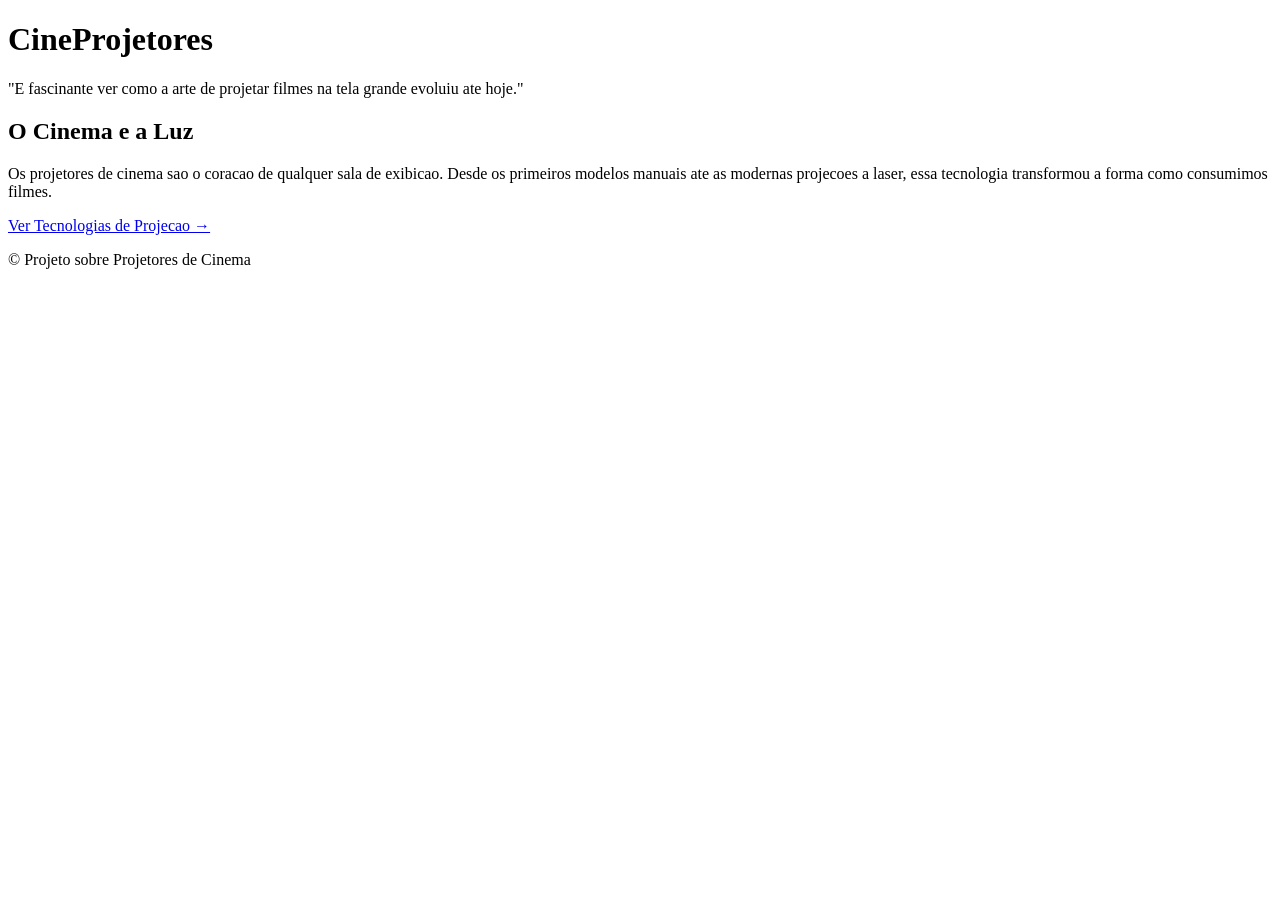
==== index.html @ 36cb6204 "versao 4" ====
<!DOCTYPE html>
<html lang="pt-BR">
<head>
    <meta charset="UTF-8">
    <meta name="viewport" content="width=device-width, initial-scale=1.0">
    <title>CineProjetores - A historia e a tecnologia.</title>
    <link rel="stylesheet" href="style.css">
</head>
<body>

    <header>
        <h1>CineProjetores</h1>
        <p>"E fascinante ver como a arte de projetar filmes na tela grande evoluiu ate hoje."</p>
    </header>

    <main class="container">
        <section class="card">
            <h2>O Cinema e a Luz</h2>
            <p>Os projetores de cinema sao o coracao de qualquer sala de exibicao. Desde os primeiros modelos manuais ate as modernas projecoes a laser, essa tecnologia transformou a forma como consumimos filmes.</p>
            
            <a href="tecnologias.html" class="btn">Ver Tecnologias de Projecao &rarr;</a>
        </section>
    </main>

    <footer>
        <p>&copy; Projeto sobre Projetores de Cinema</p>
    </footer>

</body>
</html>
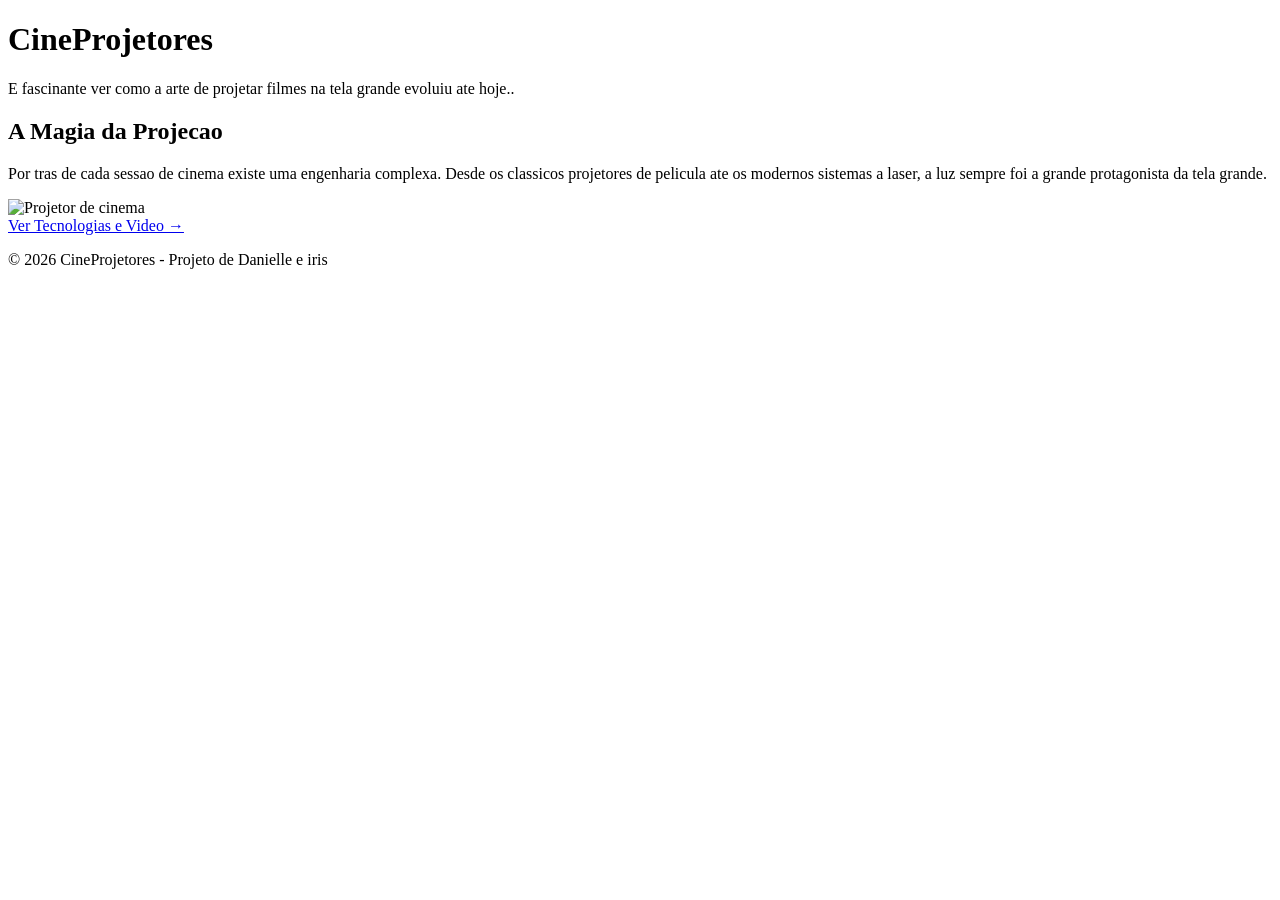
==== commit 7879f217: "versao 7" ====
--- a/index.html
+++ b/index.html
@@ -3,27 +3,34 @@
 <head>
     <meta charset="UTF-8">
     <meta name="viewport" content="width=device-width, initial-scale=1.0">
-    <title>CineProjetores - A historia e a tecnologia.</title>
+    <title>CineProjetores - Inicio</title>
     <link rel="stylesheet" href="style.css">
 </head>
 <body>
 
-    <header>
+    <header class="header">
         <h1>CineProjetores</h1>
-        <p>"E fascinante ver como a arte de projetar filmes na tela grande evoluiu ate hoje."</p>
+        <p>E fascinante ver como a arte de projetar filmes na tela grande evoluiu ate hoje..</p>
     </header>
 
-    <main class="container">
+    <main class="main-container">
         <section class="card">
-            <h2>O Cinema e a Luz</h2>
-            <p>Os projetores de cinema sao o coracao de qualquer sala de exibicao. Desde os primeiros modelos manuais ate as modernas projecoes a laser, essa tecnologia transformou a forma como consumimos filmes.</p>
+            <h2>A Magia da Projecao</h2>
+            <p>Por tras de cada sessao de cinema existe uma engenharia complexa. Desde os classicos projetores de pelicula ate os modernos sistemas a laser, a luz sempre foi a grande protagonista da tela grande.</p>
             
-            <a href="tecnologias.html" class="btn">Ver Tecnologias de Projecao &rarr;</a>
+            <!-- Espaco para a Imagem de Destaque -->
+            <div class="media-box">
+                <img src="https://canva.link/ys5bt04coxfoi5t" alt="Projetor de cinema" class="responsive-img">
+            </div>
+
+            <div class="action-box">
+                <a href="tecnologias.html" class="btn">Ver Tecnologias e Video &rarr;</a>
+            </div>
         </section>
     </main>
 
     <footer>
-        <p>&copy; Projeto sobre Projetores de Cinema</p>
+        <p>&copy; 2026 CineProjetores - Projeto de Danielle e iris</p>
     </footer>
 
 </body>
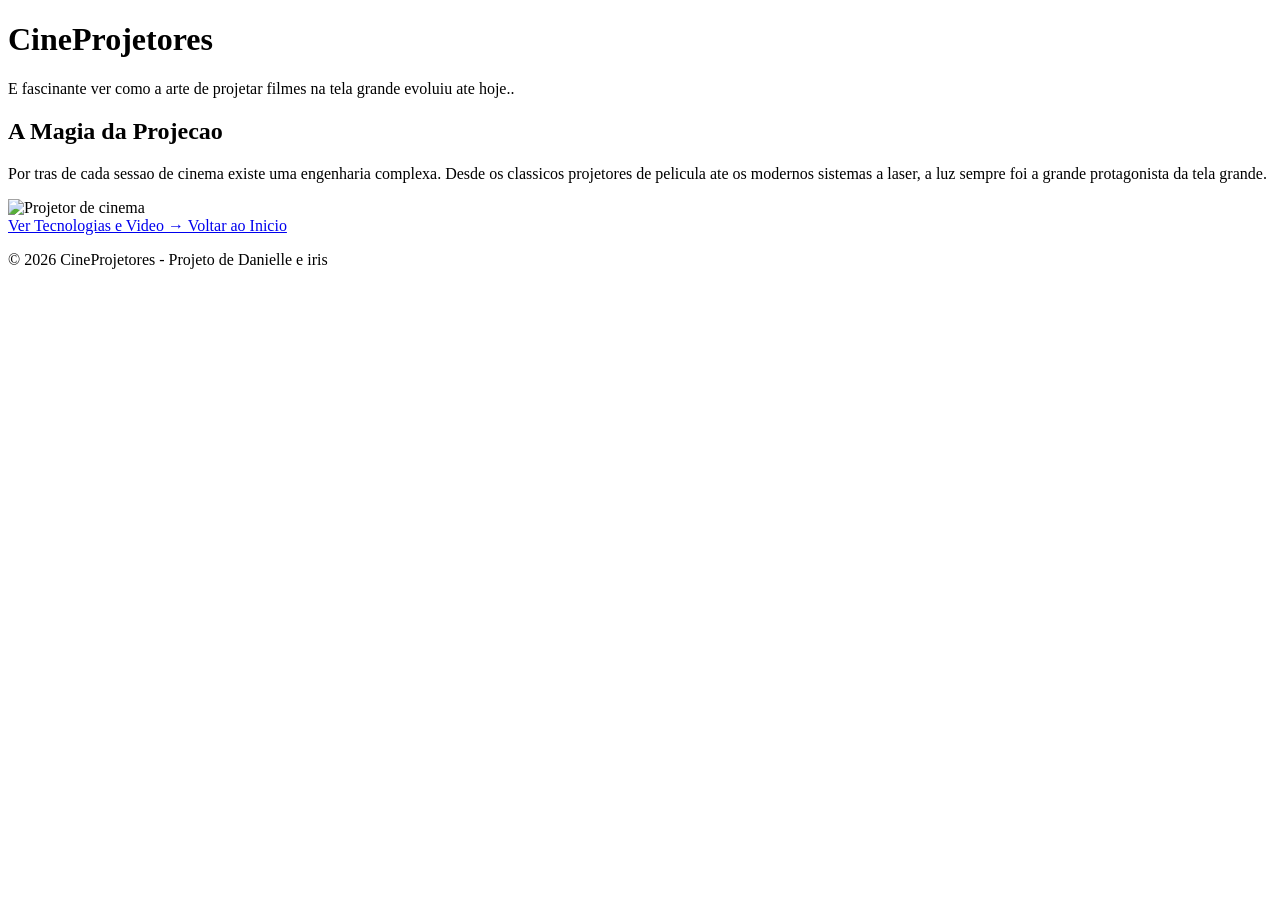
==== commit 9961b2cd: "versao 14" ====
--- a/index.html
+++ b/index.html
@@ -4,7 +4,7 @@
     <meta charset="UTF-8">
     <meta name="viewport" content="width=device-width, initial-scale=1.0">
     <title>CineProjetores - Inicio</title>
-    <link rel="stylesheet" href="style.css">
+    <link rel="stylesheet" href="Style.css">
 </head>
 <body>
 
@@ -24,7 +24,7 @@
             </div>
 
             <div class="action-box">
-                <a href="tecnologias.html" class="btn">Ver Tecnologias e Video &rarr;</a>
+                <a href="sobre.HTML" class="btn">Ver Tecnologias e Video &rarr; Voltar ao Inicio</a>
             </div>
         </section>
     </main>
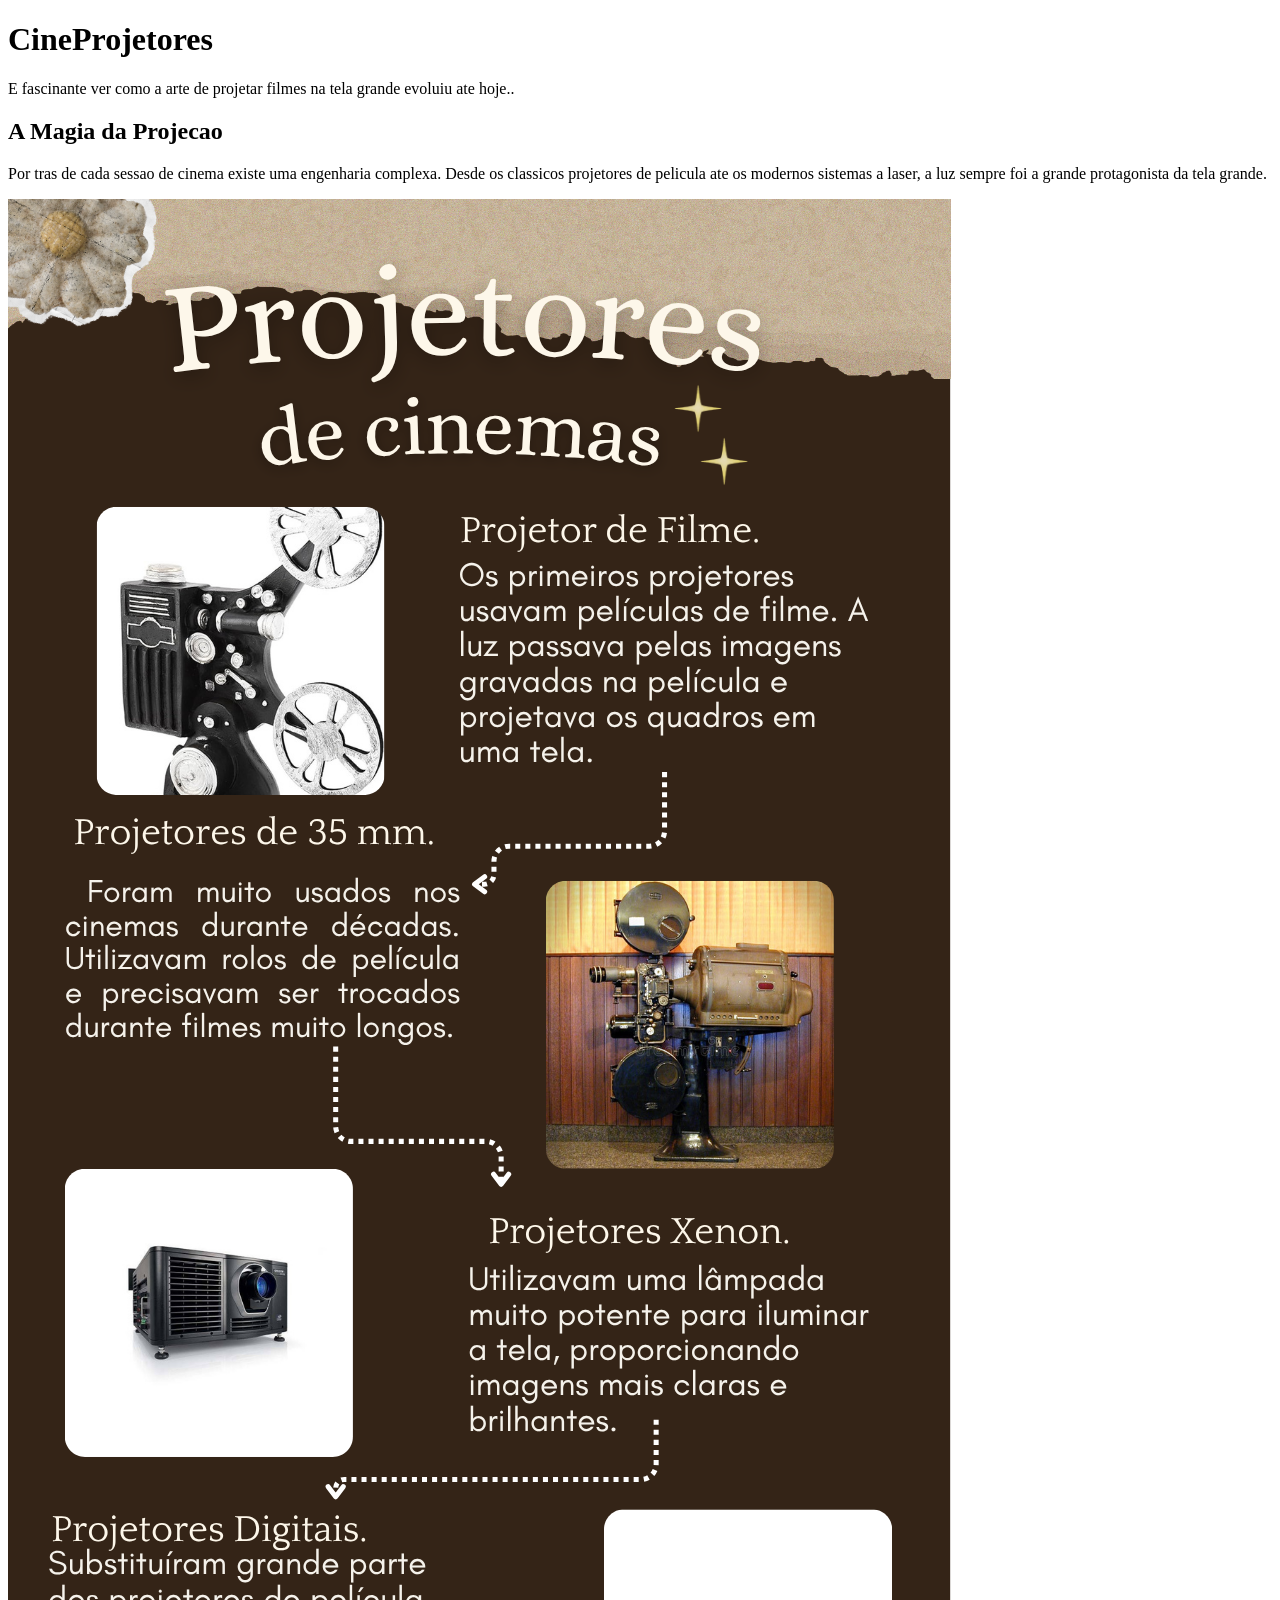
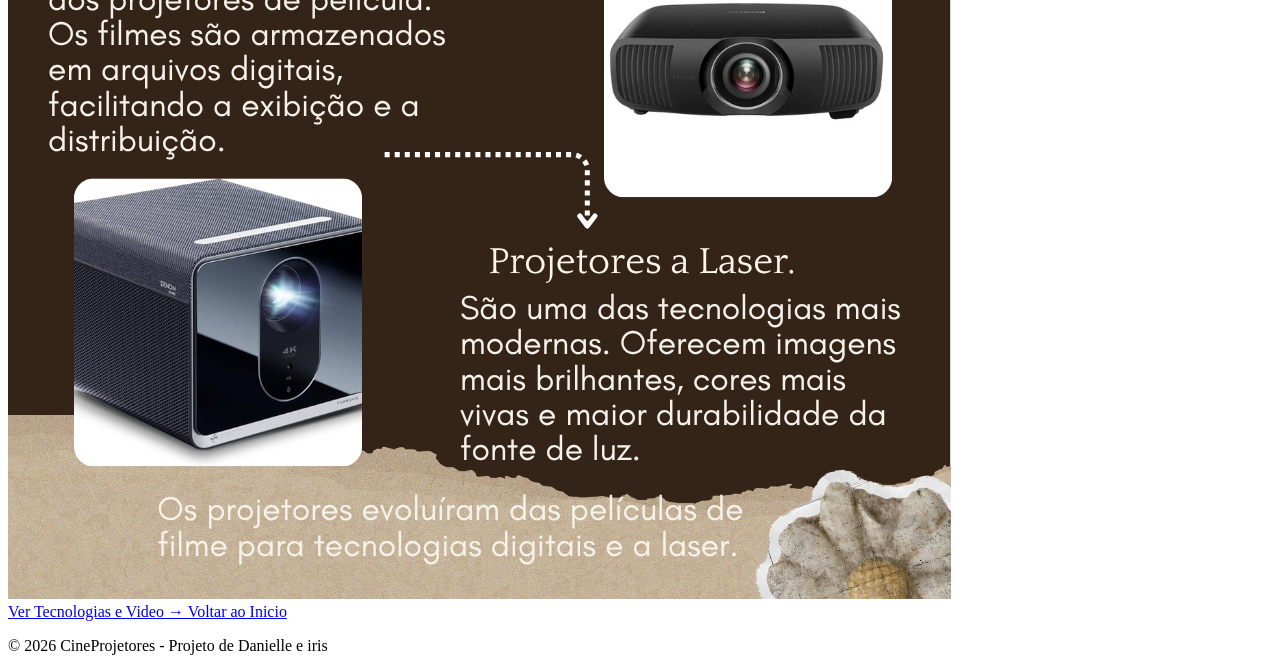
==== commit d6a4170d: "Fix image source for cinema projector" ====
--- a/index.html
+++ b/index.html
@@ -20,7 +20,7 @@
             
             <!-- Espaco para a Imagem de Destaque -->
             <div class="media-box">
-                <img src="https://canva.link/ys5bt04coxfoi5t" alt="Projetor de cinema" class="responsive-img">
+                <img src="Projetores de cinema.png"alt="Projetor de cinema" class="responsive-img">
             </div>
 
             <div class="action-box">
@@ -34,4 +34,4 @@
     </footer>
 
 </body>
-</html>+</html>
